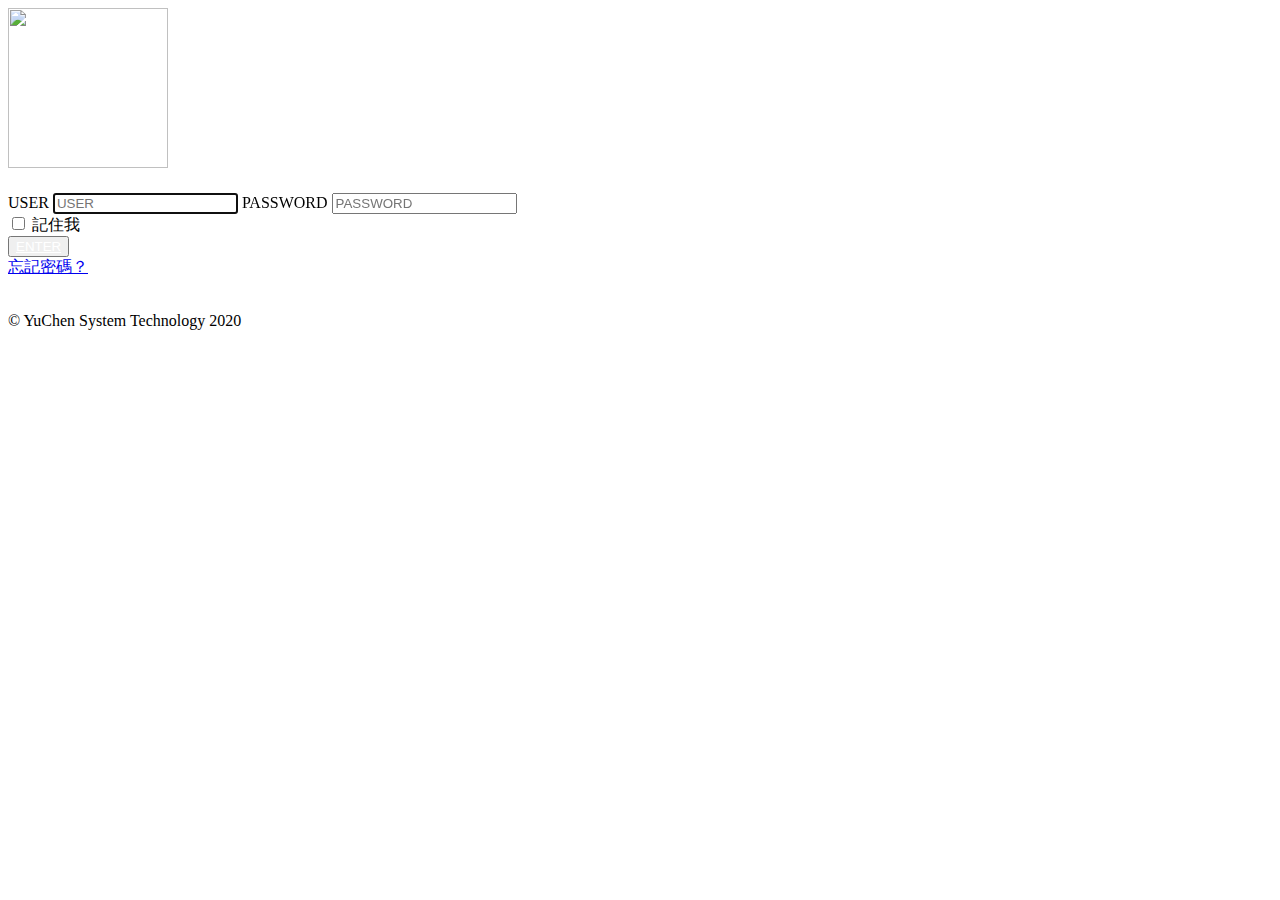
==== index.html @ d21b3f3c "Add files via upload" ====
<!doctype html>
<html lang="zh">

<head>
    <meta charset="utf-8">
    <meta name="viewport" content="width=device-width, initial-scale=1, shrink-to-fit=no">
    <meta name="description" content="">
    <title>VFD 登入頁</title>
    <!-- Bootstrap core CSS -->
    <link href="bootstrap-4.2.1-dist/css/bootstrap.css" rel="stylesheet">
    <!-- font awesome -->
    <script src="https://kit.fontawesome.com/31ec1c98d9.js" crossorigin="SameSite=None"></script>
    <style>
        .bd-placeholder-img {
        font-size: 1.125rem;
        text-anchor: middle;
      }

      @media (min-width: 768px) {
        .bd-placeholder-img-lg {
          font-size: 3.5rem;
        }
      }
    </style>
    <!-- Custom styles for this template -->
    <link href="css/signin.css" rel="stylesheet">
</head>

<body class="text-center">
    <form class="form-signin">
        <img class="mb-4" src="img/LOGO.png" alt="" width="160" height="160">
        <h1 class="h3 mb-3 font-weight-normal"></h1>
        <label for="inputEmail" class="sr-only">USER</label>
        <input type="email" id="inputEmail" class="form-control" placeholder="USER" required autofocus>
        <label for="inputPassword" class="sr-only">PASSWORD</label>
        <input type="password" id="inputPassword" class="form-control" placeholder="PASSWORD" required>
        <div class="text-right custom-switch custom-checkbox my-1 mr-sm-2">
            <input type="checkbox" class="custom-control-input" id="customControlInline">
            <label class="custom-control-label" for="customControlInline">記住我</label>
        </div>
        <button class="btn btn-lg btn-primary btn-block round-btn" type="submit"><a href="eventlog.html" class="text-decoration-none" style="color:white;">ENTER</a></button>
        <div class="mb-3 text-right">
            <label>
                <a href="#" class="text-decoration-none">忘記密碼？</a>
            </label>
        </div>
        <p class="mt-5 mb-3 text-muted"><i class="fas fa-question-circle icon"></i><i class="fas fa-info-circle icon"></i><i class="fas fa-phone-square-alt icon"></i><br>&copy; YuChen System Technology 2020</p>
    </form>
</body>

</html>
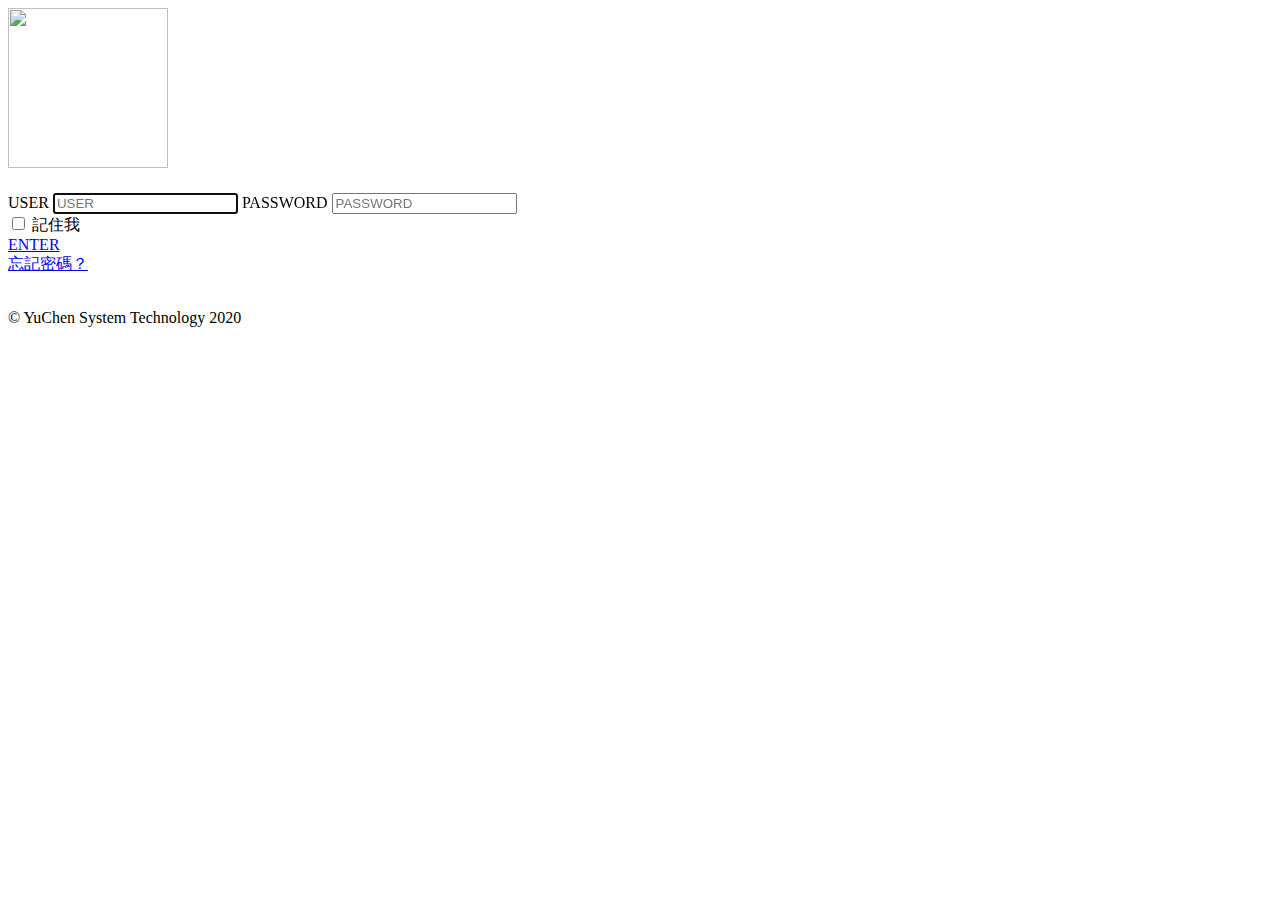
==== commit 7f5bc9a7: "Update index.html" ====
--- a/index.html
+++ b/index.html
@@ -38,7 +38,7 @@
             <input type="checkbox" class="custom-control-input" id="customControlInline">
             <label class="custom-control-label" for="customControlInline">記住我</label>
         </div>
-        <button class="btn btn-lg btn-primary btn-block round-btn" type="submit"><a href="eventlog.html" class="text-decoration-none" style="color:white;">ENTER</a></button>
+        <a class="btn btn-lg btn-primary btn-block round-btn" type="submit" href="eventlog.html">ENTER</a>
         <div class="mb-3 text-right">
             <label>
                 <a href="#" class="text-decoration-none">忘記密碼？</a>
@@ -48,4 +48,4 @@
     </form>
 </body>
 
-</html>+</html>
